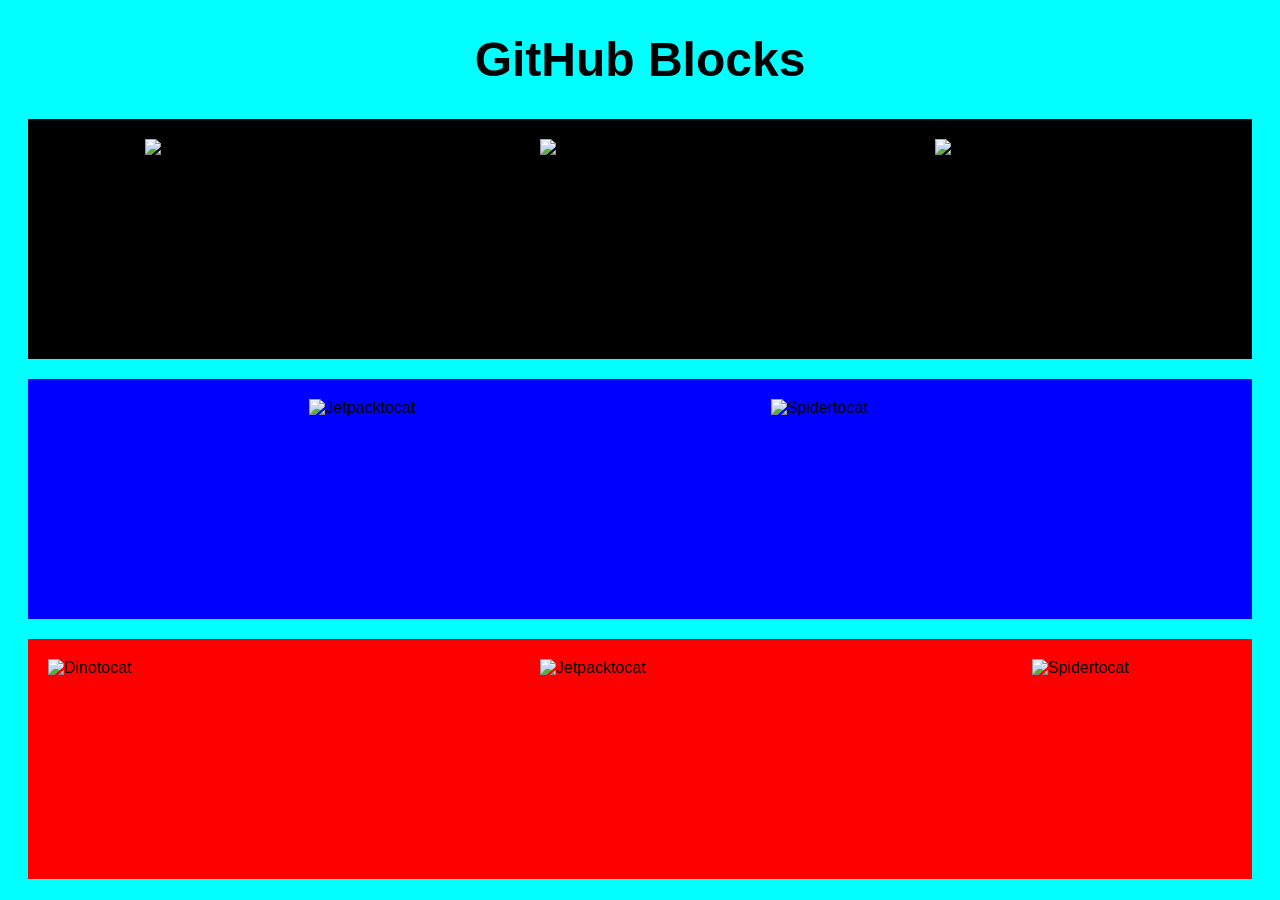
==== github_blocks/index.html @ 76d73f14 "github blockes" ====
<!DOCTYPE html>
<html lang="en">

<head>
    <meta charset="UTF-8">
    <meta name="viewport" content="width=device-width, initial-scale=1.0">
    <title>github blocks</title>
    <link rel="stylesheet" href="style.css">
</head>

<body>
    <h1>GitHub Blocks</h1>
    <div class="container cont1">
        <img class="octocat" src="https://octodex.github.com/images/securityknightocat.png" alt="Securityknightocat"
            width="200">
        <img class="octocat" src="https://octodex.github.com/images/stormtroopocat.png" alt="Stormtroopocat"
            width="200">
        <img class="octocat" src="https://octodex.github.com/images/jetpacktocat.png" alt="Jetpacktocat" width="200">
    </div>
    <div class="container cont2">
        <img class="octocat" src="https://octodex.github.com/images/jetpacktocat.png" alt="Jetpacktocat" width="200">
        <img class="octocat" src="https://octodex.github.com/images/spidertocat.png" alt="Spidertocat" width="200">
    </div>
    <div class="container cont3">
        <img class="octocat" src="https://octodex.github.com/images/dinotocat.png" alt="Dinotocat" width="200">
        <img class="octocat" src="https://octodex.github.com/images/jetpacktocat.png" alt="Jetpacktocat" width="200">
        <img class="octocat" src="https://octodex.github.com/images/spidertocat.png" alt="Spidertocat" width="200">
    </div>
</body>

</html>
---- github_blocks/style.css ----
body {
    background-color: aqua;
    font-family: 'Franklin Gothic Medium', 'Arial Narrow', Arial, sans-serif;
}

img.octocat {
    height: 200px;
}

h1 {
    text-align: center;
    font-size: 3rem;
}

.container {
    display: flex;
    margin: 20px;
    padding: 20px;

}

.cont1 {
    background-color: black;
    justify-content: space-around;


}

.cont2 {
    background-color: blue;
    justify-content: space-evenly;
}

.cont3 {
    background-color: red;
    justify-content: space-between;
}
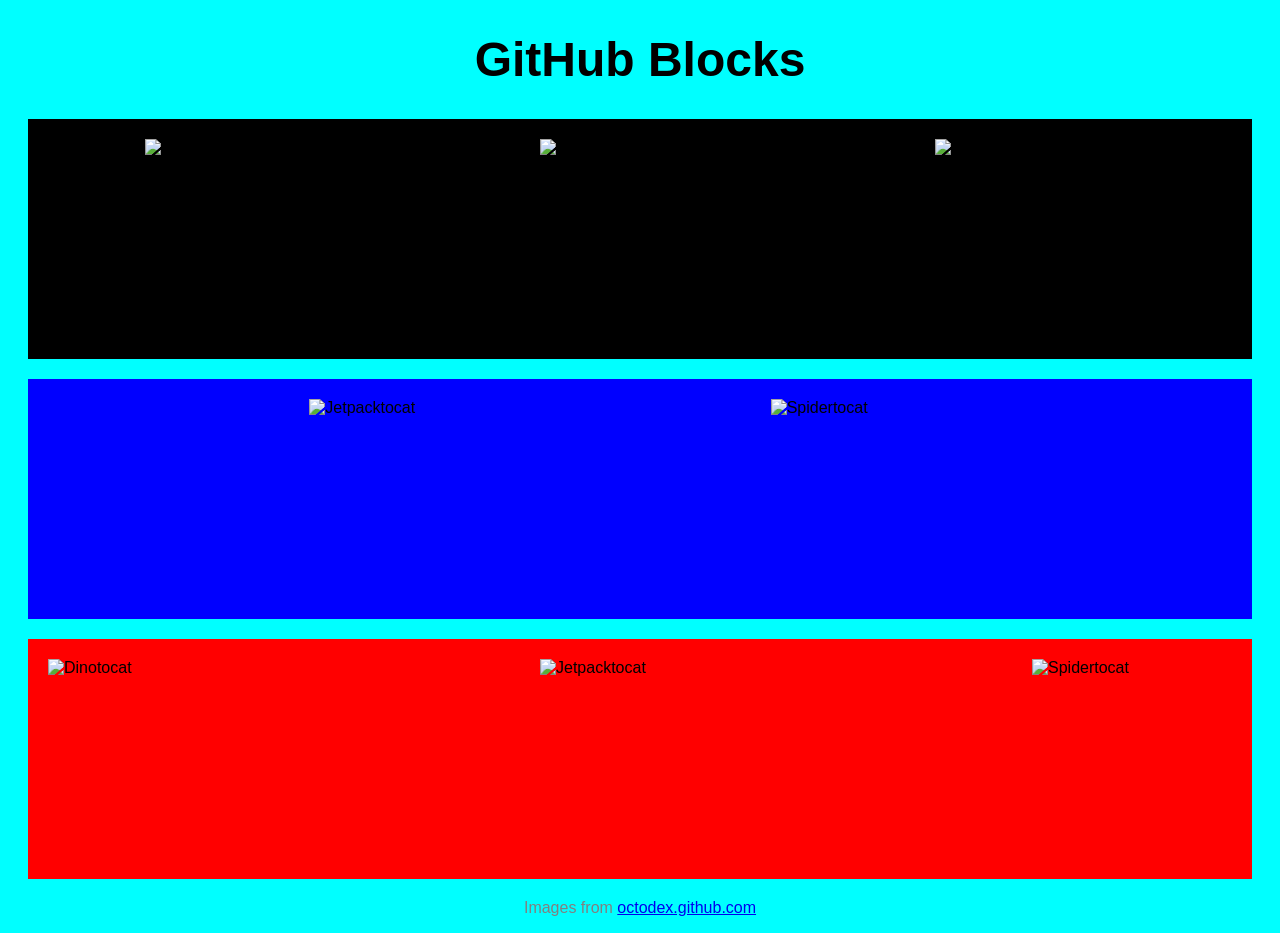
==== commit e8eaff5a: "github blocks fix:" ====
--- a/github_blocks/index.html
+++ b/github_blocks/index.html
@@ -26,6 +26,8 @@
         <img class="octocat" src="https://octodex.github.com/images/jetpacktocat.png" alt="Jetpacktocat" width="200">
         <img class="octocat" src="https://octodex.github.com/images/spidertocat.png" alt="Spidertocat" width="200">
     </div>
+    <p style="text-align: center;color: gray;">Images from <a href="https://octodex.github.com/">octodex.github.com</a>
+    </p>
 </body>
 
 </html>
